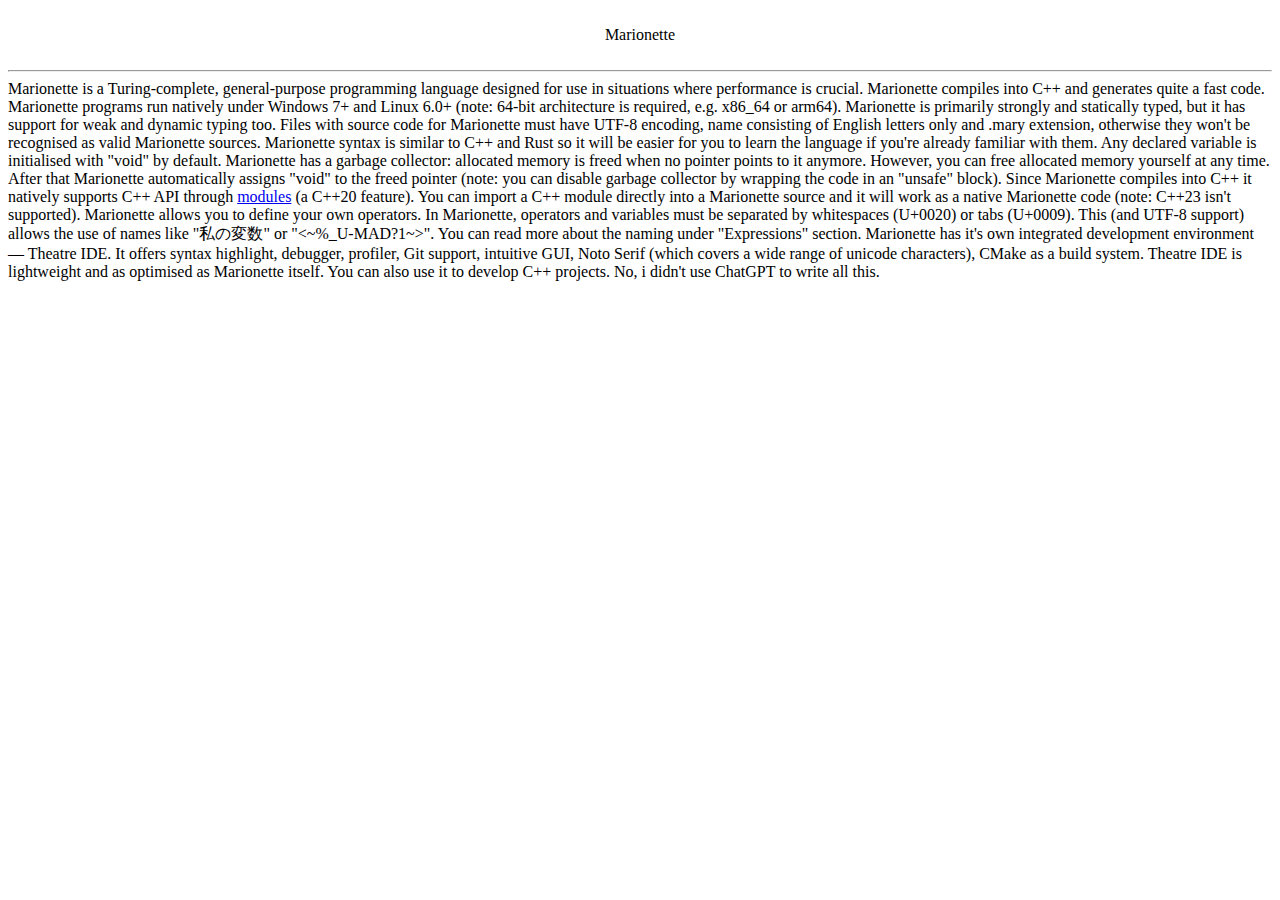
==== ~[STANDARD]~/info/introduction.html @ 4c4d6e17 "Rebranding lmao" ====
<!DOCTYPE html>
<head>
	<title>Puppet show!</title>
	<meta charset="UTF-8">
	<meta name="keywords" content="Mary">
	<link rel="stylesheet" type="text/css" href="../style.css">
</head>
<body>
	<noscript>JS disabled =(</noscript>
	<script type="text/javascript">
		document.body.innerHTML =
	`<br>
	<center><STRtitle onclick="window.open('../index.html', '_self')">Marionette</STRtitle></center>
	<br><hr><span>

	Marionette is a Turing-complete, general-purpose programming language designed for use in situations where performance is crucial.
	Marionette compiles into C++ and generates quite a fast code.
	Marionette programs run natively under Windows 7+ and Linux 6.0+ (note: 64-bit architecture is required, e.g. x86_64 or arm64).
	Marionette is primarily strongly and statically typed, but it has support for weak and dynamic typing too.
	Files with source code for Marionette must have UTF-8 encoding, name consisting of English letters only and .mary extension, otherwise they won't be recognised as valid Marionette sources.
	Marionette syntax is similar to C++ and Rust so it will be easier for you to learn the language if you're already familiar with them.
	Any declared variable is initialised with "void" by default.
	Marionette has a garbage collector: allocated memory is freed when no pointer points to it anymore. However, you can free allocated memory yourself at any time. After that Marionette automatically assigns "void" to the freed pointer (note: you can disable garbage collector by wrapping the code in an "unsafe" block).
	Since Marionette compiles into C++ it natively supports C++ API through <a href="https://en.cppreference.com/w/cpp/language/modules">modules</a> (a C++20 feature). You can import a C++ module directly into a Marionette source and it will work as a native Marionette code (note: C++23 isn't supported).
	Marionette allows you to define your own operators.
	In Marionette, operators and variables must be separated by whitespaces (U+0020) or tabs (U+0009). This (and UTF-8 support) allows the use of names like "私の変数" or "<~%_U-MAD?1~>". You can read more about the naming under "Expressions" section.
	Marionette has it's own integrated development environment — Theatre IDE. It offers syntax highlight, debugger, profiler, Git support, intuitive GUI, Noto Serif (which covers a wide range of unicode characters), CMake as a build system. Theatre IDE is lightweight and as optimised as Marionette itself. You can also use it to develop C++ projects.
	No, i didn't use ChatGPT to write all this.
	</span>`
	</script>
</body>
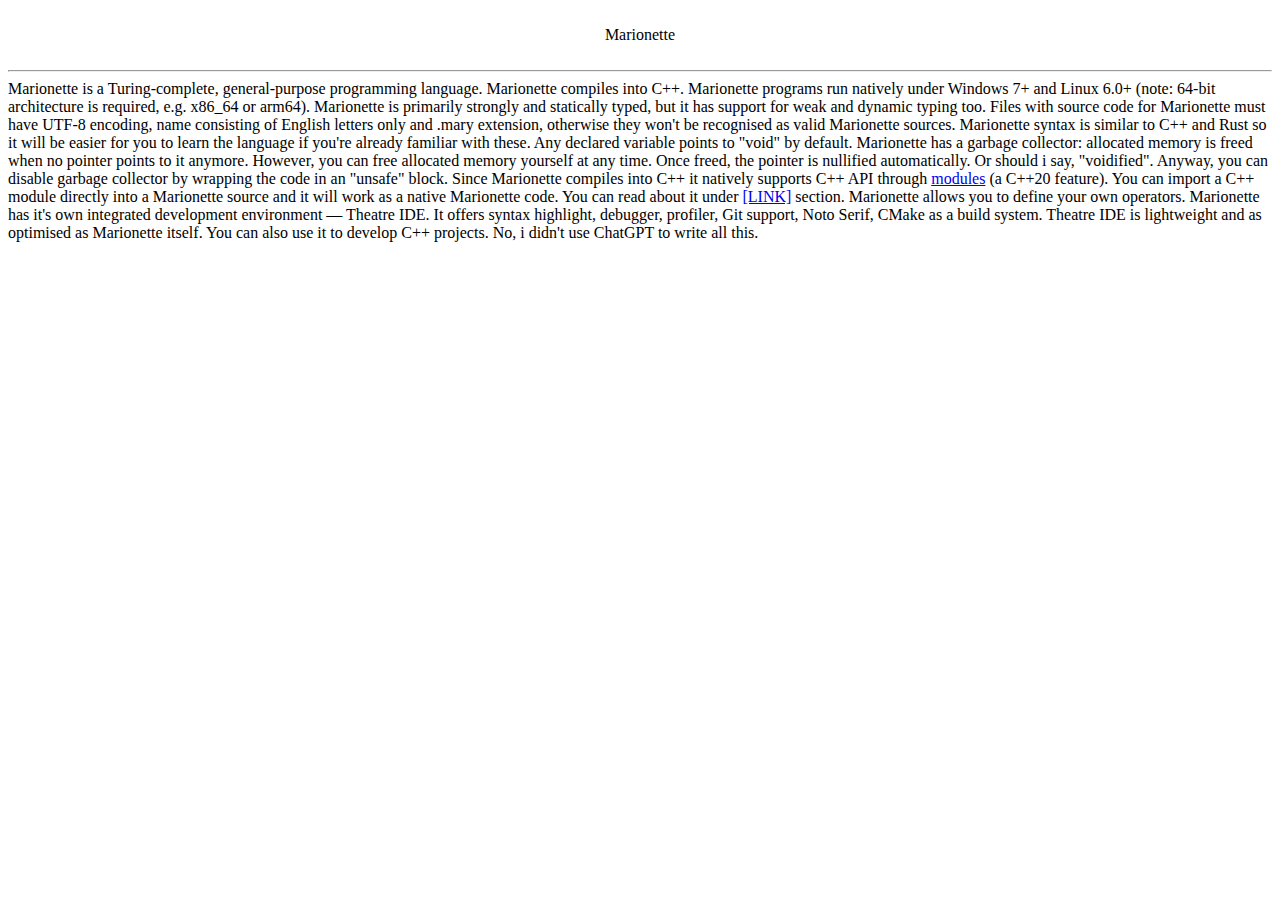
==== commit 1d40d4e3: "---Specification added---" ====
--- a/~[STANDARD]~/info/introduction.html
+++ b/~[STANDARD]~/info/introduction.html
@@ -13,18 +13,17 @@
 	<center><STRtitle onclick="window.open('../index.html', '_self')">Marionette</STRtitle></center>
 	<br><hr><span>
 
-	Marionette is a Turing-complete, general-purpose programming language designed for use in situations where performance is crucial.
-	Marionette compiles into C++ and generates quite a fast code.
+	Marionette is a Turing-complete, general-purpose programming language.
+	Marionette compiles into C++.
 	Marionette programs run natively under Windows 7+ and Linux 6.0+ (note: 64-bit architecture is required, e.g. x86_64 or arm64).
 	Marionette is primarily strongly and statically typed, but it has support for weak and dynamic typing too.
 	Files with source code for Marionette must have UTF-8 encoding, name consisting of English letters only and .mary extension, otherwise they won't be recognised as valid Marionette sources.
-	Marionette syntax is similar to C++ and Rust so it will be easier for you to learn the language if you're already familiar with them.
-	Any declared variable is initialised with "void" by default.
-	Marionette has a garbage collector: allocated memory is freed when no pointer points to it anymore. However, you can free allocated memory yourself at any time. After that Marionette automatically assigns "void" to the freed pointer (note: you can disable garbage collector by wrapping the code in an "unsafe" block).
-	Since Marionette compiles into C++ it natively supports C++ API through <a href="https://en.cppreference.com/w/cpp/language/modules">modules</a> (a C++20 feature). You can import a C++ module directly into a Marionette source and it will work as a native Marionette code (note: C++23 isn't supported).
+	Marionette syntax is similar to C++ and Rust so it will be easier for you to learn the language if you're already familiar with these.
+	Any declared variable points to "void" by default.
+	Marionette has a garbage collector: allocated memory is freed when no pointer points to it anymore. However, you can free allocated memory yourself at any time. Once freed, the pointer is nullified automatically. Or should i say, "voidified". Anyway, you can disable garbage collector by wrapping the code in an "unsafe" block.
+	Since Marionette compiles into C++ it natively supports C++ API through <a href="https://en.cppreference.com/w/cpp/language/modules">modules</a> (a C++20 feature). You can import a C++ module directly into a Marionette source and it will work as a native Marionette code. You can read about it under <a href="#">[LINK]</a> section.
 	Marionette allows you to define your own operators.
-	In Marionette, operators and variables must be separated by whitespaces (U+0020) or tabs (U+0009). This (and UTF-8 support) allows the use of names like "私の変数" or "<~%_U-MAD?1~>". You can read more about the naming under "Expressions" section.
-	Marionette has it's own integrated development environment — Theatre IDE. It offers syntax highlight, debugger, profiler, Git support, intuitive GUI, Noto Serif (which covers a wide range of unicode characters), CMake as a build system. Theatre IDE is lightweight and as optimised as Marionette itself. You can also use it to develop C++ projects.
+	Marionette has it's own integrated development environment — Theatre IDE. It offers syntax highlight, debugger, profiler, Git support, Noto Serif, CMake as a build system. Theatre IDE is lightweight and as optimised as Marionette itself. You can also use it to develop C++ projects.
 	No, i didn't use ChatGPT to write all this.
 	</span>`
 	</script>
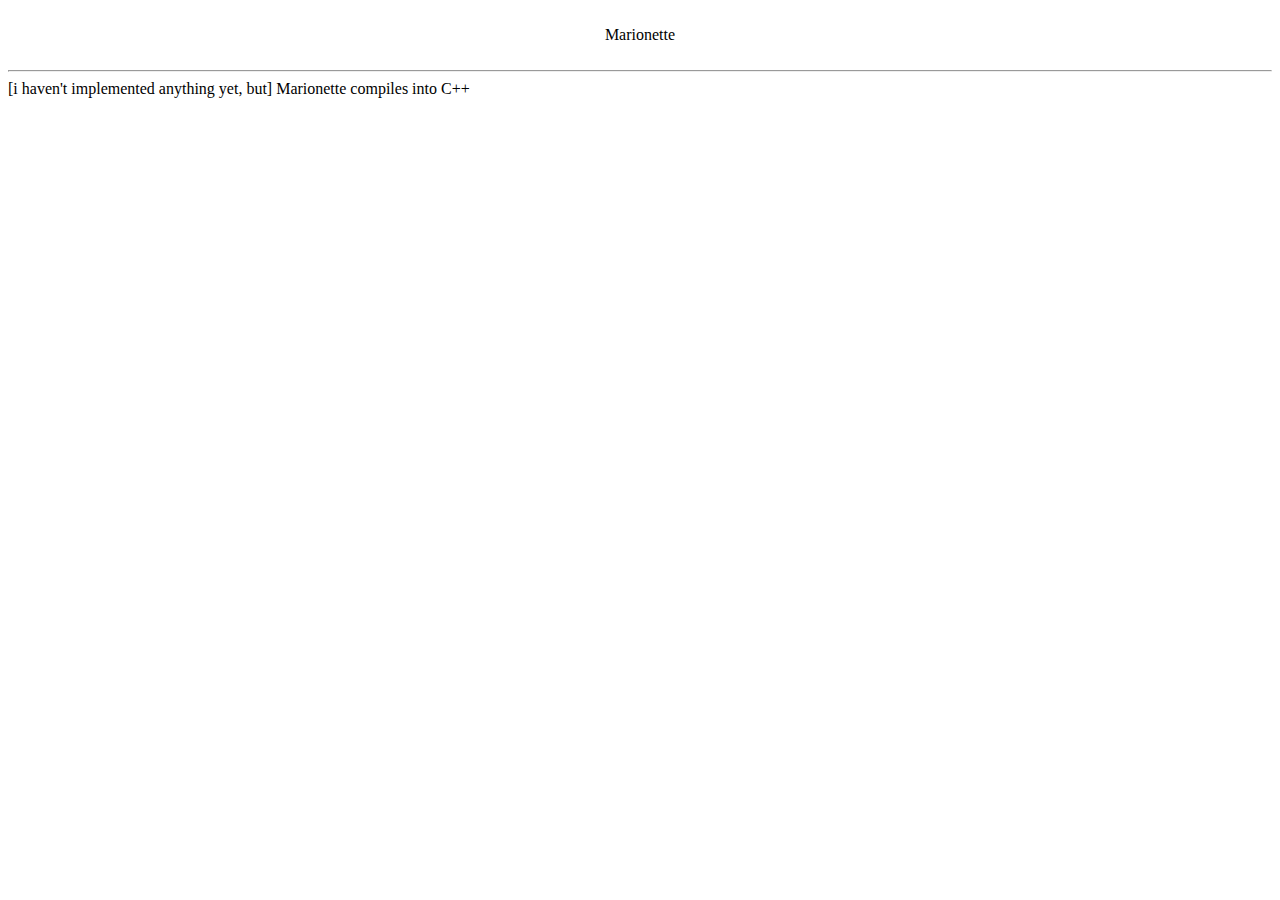
==== commit a639bc9d: "---i'm not dead---" ====
--- a/~[STANDARD]~/info/introduction.html
+++ b/~[STANDARD]~/info/introduction.html
@@ -13,18 +13,10 @@
 	<center><STRtitle onclick="window.open('../index.html', '_self')">Marionette</STRtitle></center>
 	<br><hr><span>
 
-	Marionette is a Turing-complete, general-purpose programming language.
-	Marionette compiles into C++.
-	Marionette programs run natively under Windows 7+ and Linux 6.0+ (note: 64-bit architecture is required, e.g. x86_64 or arm64).
-	Marionette is primarily strongly and statically typed, but it has support for weak and dynamic typing too.
-	Files with source code for Marionette must have UTF-8 encoding, name consisting of English letters only and .mary extension, otherwise they won't be recognised as valid Marionette sources.
-	Marionette syntax is similar to C++ and Rust so it will be easier for you to learn the language if you're already familiar with these.
-	Any declared variable points to "void" by default.
-	Marionette has a garbage collector: allocated memory is freed when no pointer points to it anymore. However, you can free allocated memory yourself at any time. Once freed, the pointer is nullified automatically. Or should i say, "voidified". Anyway, you can disable garbage collector by wrapping the code in an "unsafe" block.
-	Since Marionette compiles into C++ it natively supports C++ API through <a href="https://en.cppreference.com/w/cpp/language/modules">modules</a> (a C++20 feature). You can import a C++ module directly into a Marionette source and it will work as a native Marionette code. You can read about it under <a href="#">[LINK]</a> section.
-	Marionette allows you to define your own operators.
-	Marionette has it's own integrated development environment — Theatre IDE. It offers syntax highlight, debugger, profiler, Git support, Noto Serif, CMake as a build system. Theatre IDE is lightweight and as optimised as Marionette itself. You can also use it to develop C++ projects.
-	No, i didn't use ChatGPT to write all this.
+	[i haven't implemented anything yet, but]
+
+	Marionette compiles into C++
+
 	</span>`
 	</script>
 </body>